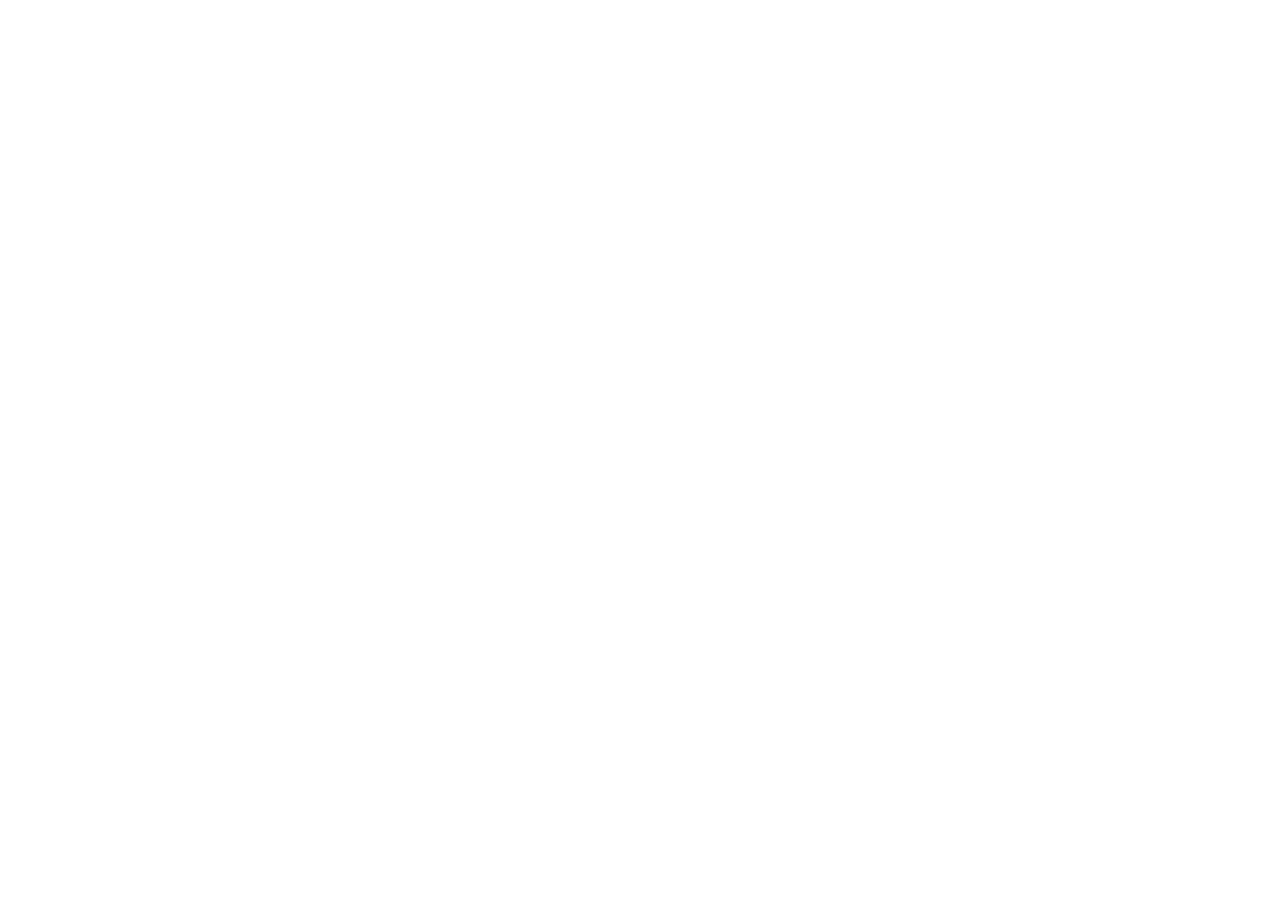
==== index.html @ 7db8a09b "Add files via upload" ====
<!DOCTYPE html>
<html lang="en">
<head>
    <meta charset="UTF-8">
    <meta http-equiv="X-UA-Compatible" content="IE=edge">
    <meta name="viewport" content="width=device-width, initial-scale=1.0">
    <title>site</title>
</head>
<body>
    
</body>
</html>
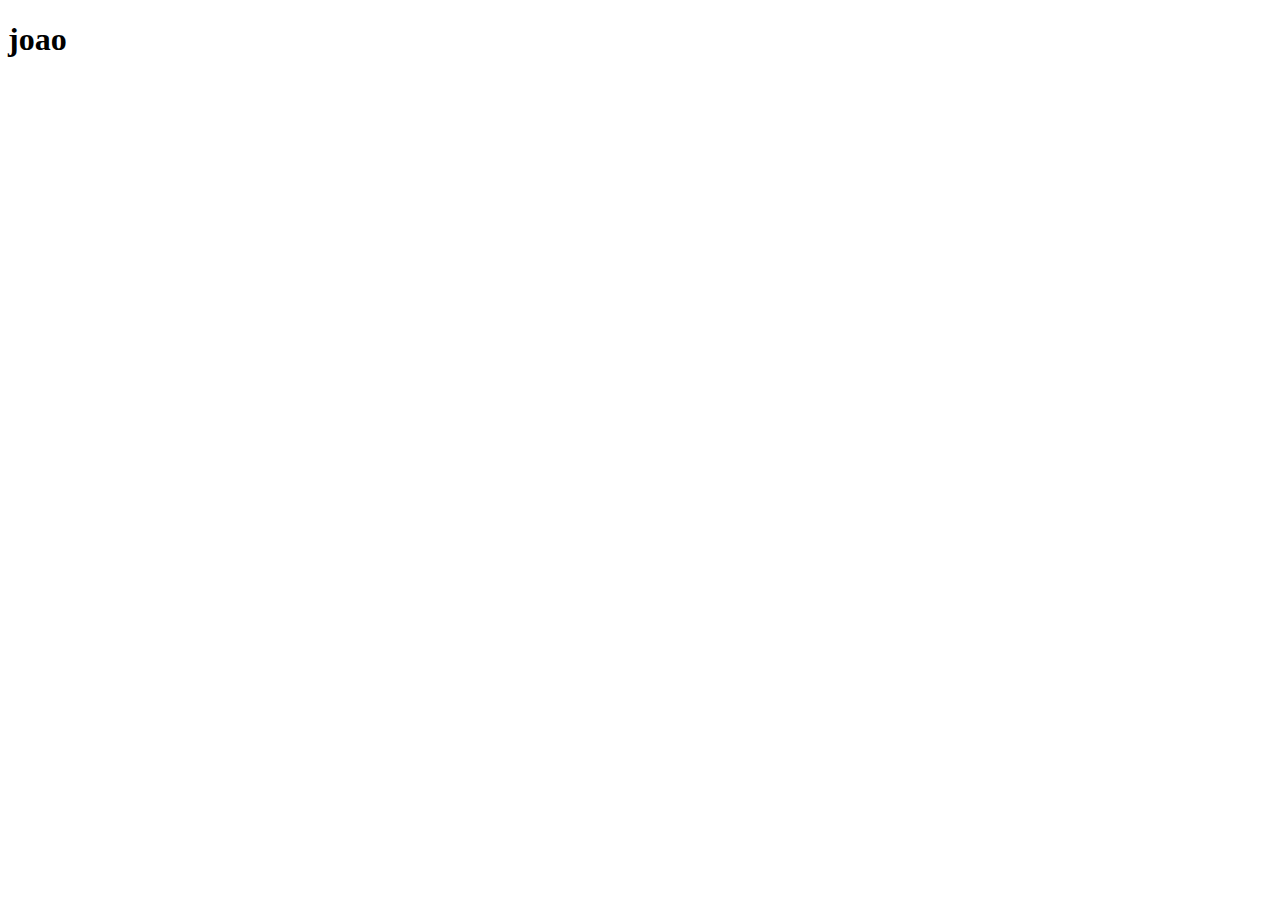
==== commit 5f0af0d9: "Add files via upload" ====
--- a/index.html
+++ b/index.html
@@ -9,4 +9,7 @@
 <body>
     
 </body>
-</html>+</html> 
+      <h1>joao</h1>
+</ul>
+      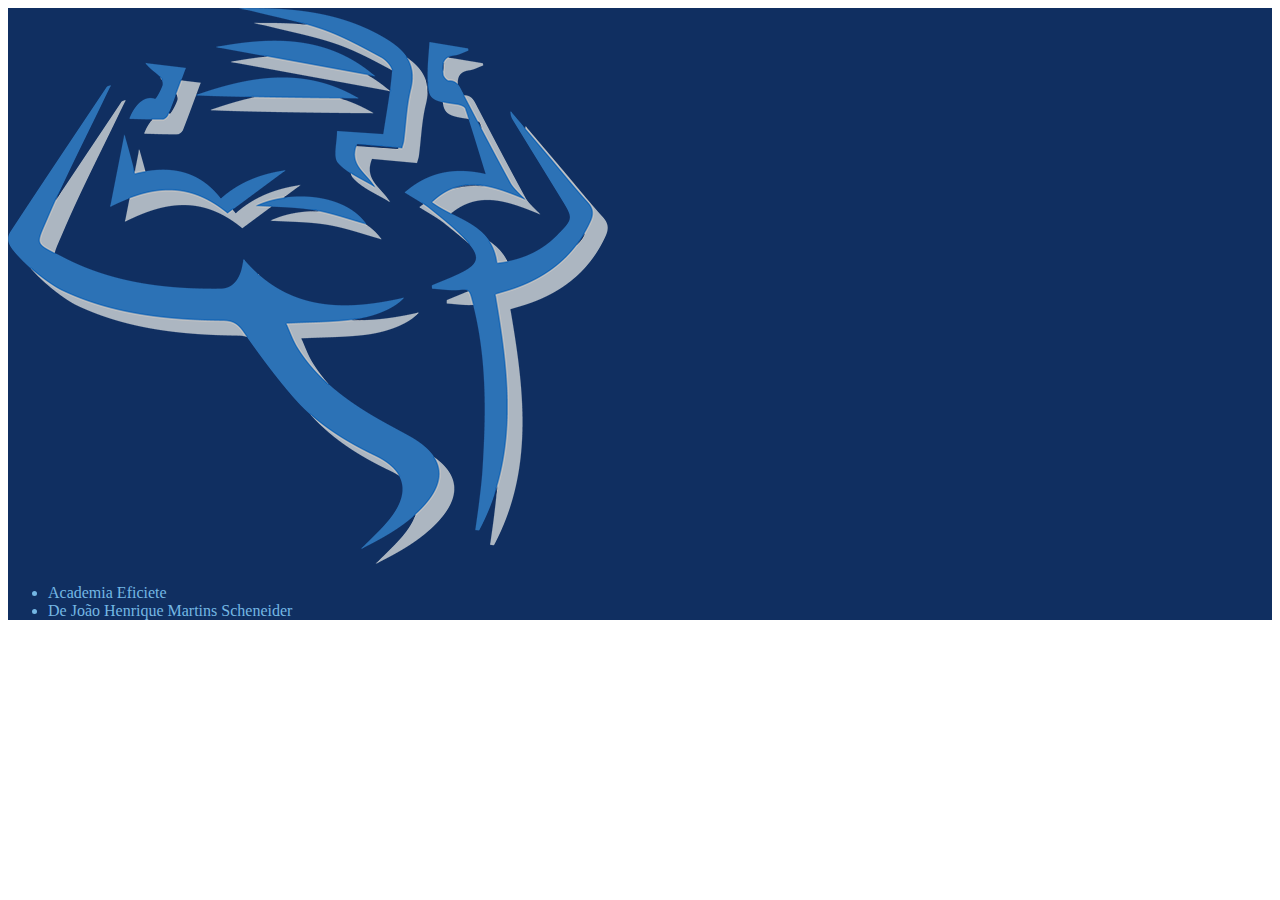
==== commit fa2d2f00: "Add files via upload" ====
--- a/index.html
+++ b/index.html
@@ -4,12 +4,17 @@
     <meta charset="UTF-8">
     <meta http-equiv="X-UA-Compatible" content="IE=edge">
     <meta name="viewport" content="width=device-width, initial-scale=1.0">
-    <title>site</title>
+    <title>Document</title>
+    <link rel="stylesheet" href="style.css">
 </head>
 <body>
-    
+    <header>
+        <img src="logo1.png" alt="">
+        <ul>
+            <li>Academia Eficiete</li>
+            <li>De João Henrique Martins Scheneider</li>
+        </ul>
+    </header>
+
 </body>
-</html> 
-      <h1>joao</h1>
-</ul>
-      +</html>--- a/style.css
+++ b/style.css
@@ -0,0 +1,4 @@
+header {
+    background-color: #102f61;
+    color: rgb(116, 183, 228);
+}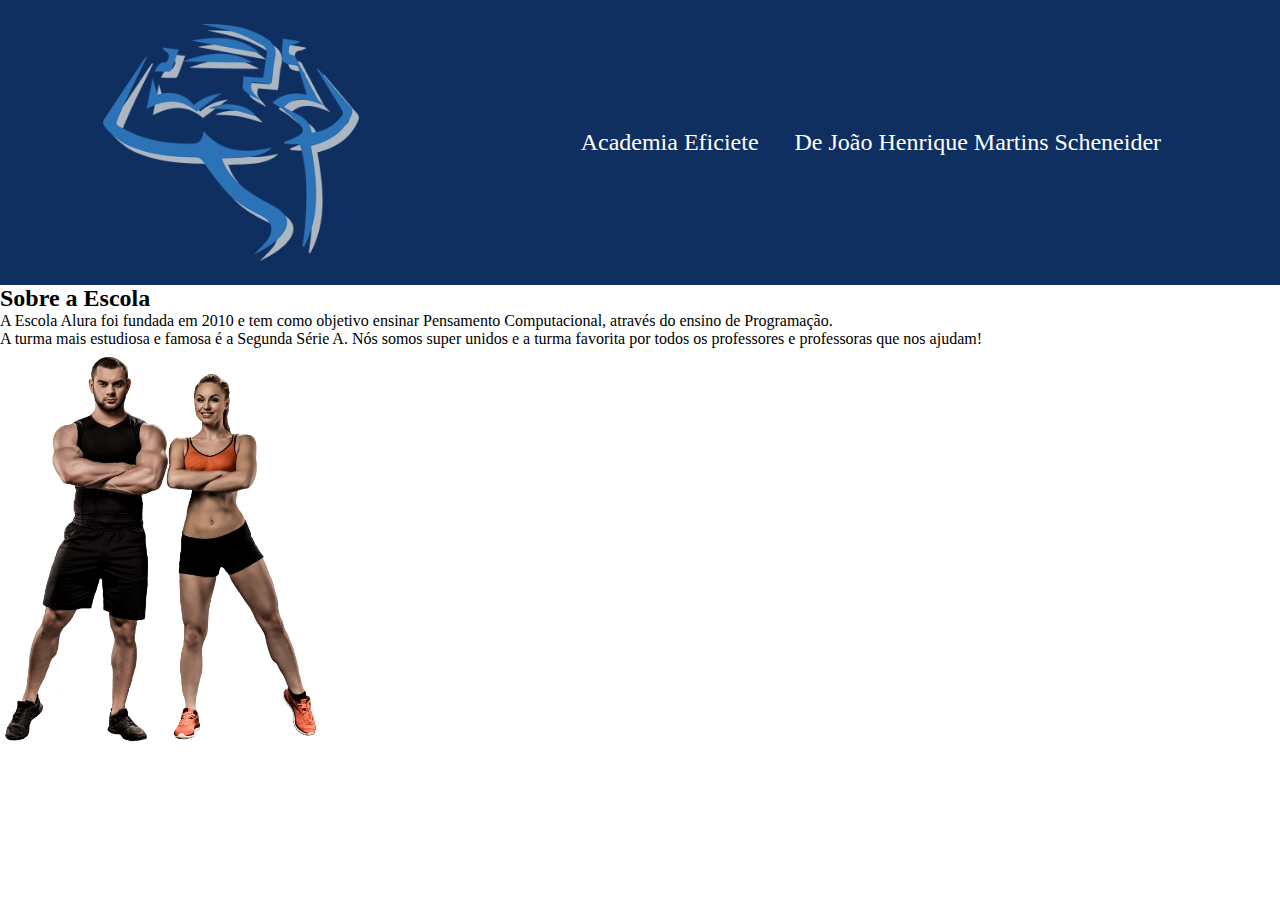
==== commit ff3df1f7: "Add files via upload" ====
--- a/index.html
+++ b/index.html
@@ -8,13 +8,19 @@
     <link rel="stylesheet" href="style.css">
 </head>
 <body>
-    <header>
-        <img src="logo1.png" alt="">
-        <ul>
-            <li>Academia Eficiete</li>
-            <li>De João Henrique Martins Scheneider</li>
+    <header class="cabeçalho">
+        <img class="cabeçario-imagem" src="logo1.png" alt="">
+        <ul class="cabeçalho-lista">
+            <li class="cabeçalho-lista-item">Academia Eficiete</li>
+            <li class="cabeçalho-lista-item">De João Henrique Martins Scheneider</li>
         </ul>
     </header>
+    <section class="escola">
+        <h2 class="escola-titulo">Sobre a Escola</h2>
+                    <p class="escola-texto-um">A Escola Alura foi fundada em 2010 e tem como objetivo ensinar Pensamento Computacional, através do ensino de  Programação.</p>
+                    <p class="escola-texto-dois">A turma mais estudiosa e famosa é a Segunda Série A. Nós somos super unidos e a turma favorita por todos os professores e professoras que nos ajudam!</p>
+                   <img class="escola-imagem" src="fundo gym.png" alt="Professora no quadro">
+      </section>
 
 </body>
-</html>+</html>
--- a/style.css
+++ b/style.css
@@ -1,4 +1,30 @@
 header {
     background-color: #102f61;
     color: rgb(116, 183, 228);
+}
+.cabeçario-imagem{
+width: 20%;
+}
+
+.cabeçalho {
+    background-color: #102f61;
+    color: white;
+    display: flex;
+    justify-content: space-around;
+    align-items: center;
+    padding: 24px 0;
+}
+
+.cabeçalho-lista-item{
+    display: inline-block;
+    margin: 0 16px;
+    font-size: 24px;
+}
+
+*{
+    margin: 0;
+    padding: 0;
+}
+.escola-imagem{
+    width: 25%;
 }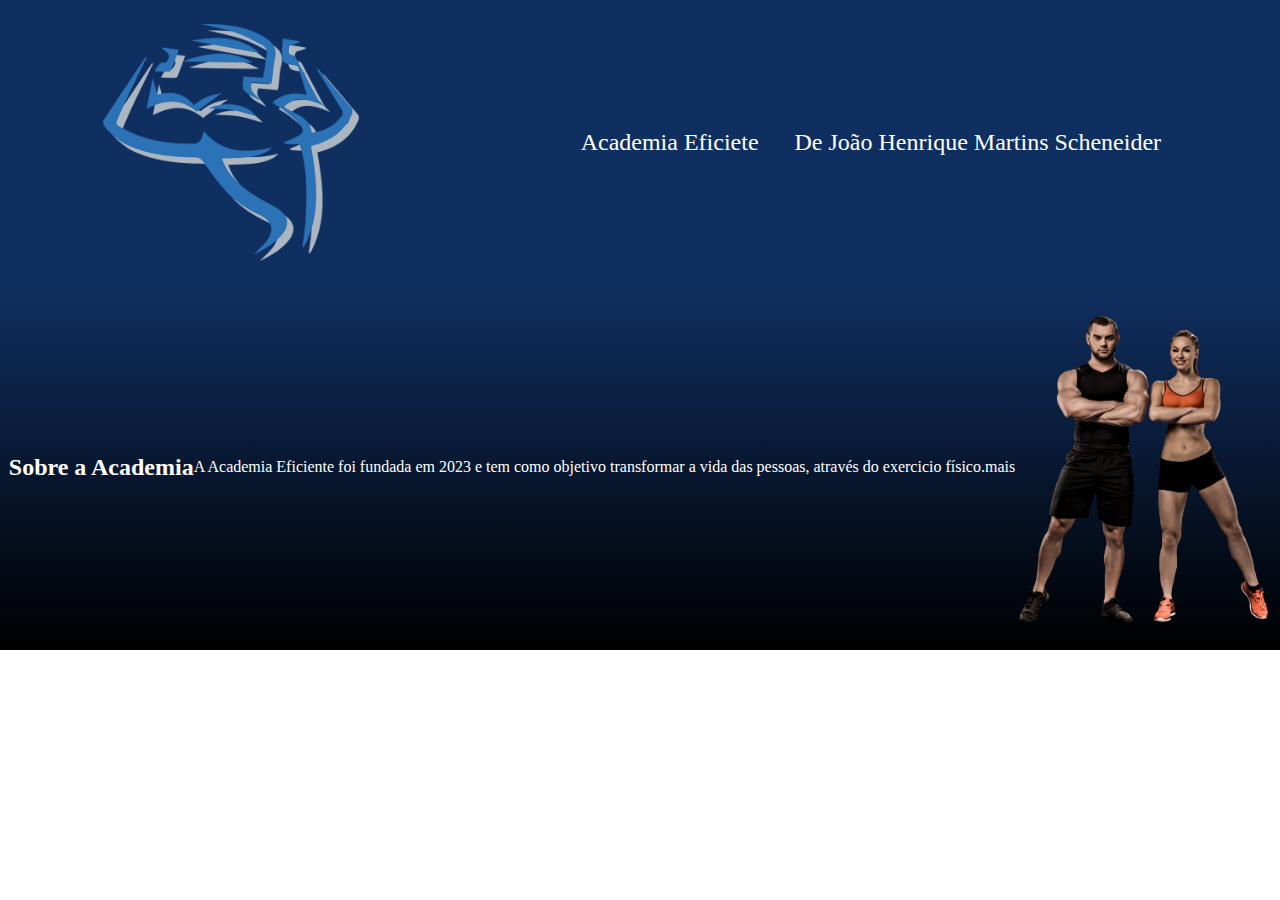
==== commit 3fdf0f9d: "Add files via upload" ====
--- a/index.html
+++ b/index.html
@@ -16,9 +16,9 @@
         </ul>
     </header>
     <section class="escola">
-        <h2 class="escola-titulo">Sobre a Escola</h2>
-                    <p class="escola-texto-um">A Escola Alura foi fundada em 2010 e tem como objetivo ensinar Pensamento Computacional, através do ensino de  Programação.</p>
-                    <p class="escola-texto-dois">A turma mais estudiosa e famosa é a Segunda Série A. Nós somos super unidos e a turma favorita por todos os professores e professoras que nos ajudam!</p>
+        <h2 class="escola-titulo">Sobre a Academia</h2>
+                    <p class="escola-texto-um">A Academia Eficiente foi fundada em 2023 e tem como objetivo transformar a vida das pessoas, através do exercicio físico.</p>
+                    <p class="escola-texto-dois"> mais</p>
                    <img class="escola-imagem" src="fundo gym.png" alt="Professora no quadro">
       </section>
 
--- a/style.css
+++ b/style.css
@@ -1,6 +1,6 @@
-header {
+header { 
     background-color: #102f61;
-    color: rgb(116, 183, 228);
+    color:rgb(116, 183, 228);
 }
 .cabeçario-imagem{
 width: 20%;
@@ -26,5 +26,14 @@
     padding: 0;
 }
 .escola-imagem{
-    width: 25%;
+    width: 20%;
+} 
+
+.escola{
+    background-image: linear-gradient(#102f61,#000000);
+    color:white;
+    display: flex;
+    justify-content: center;
+    align-items: center;
+    padding: 24px 0;
 }